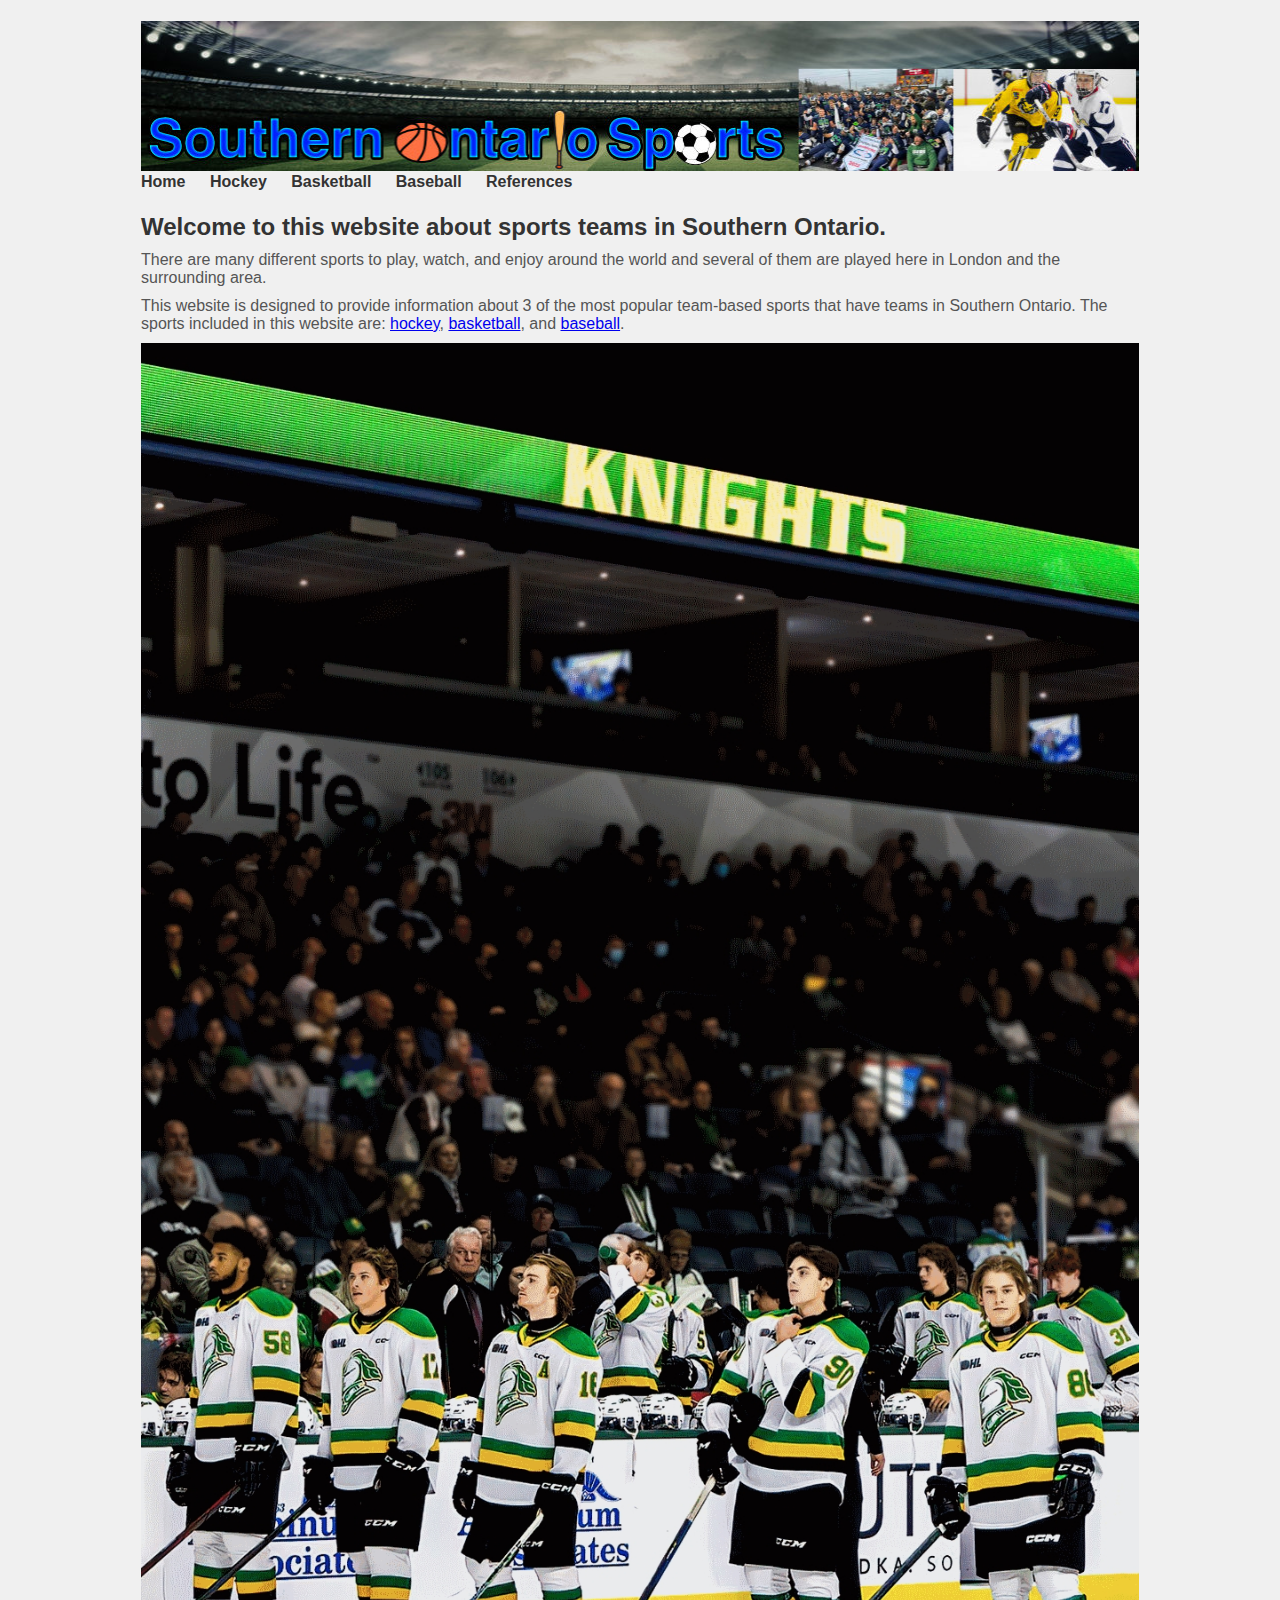
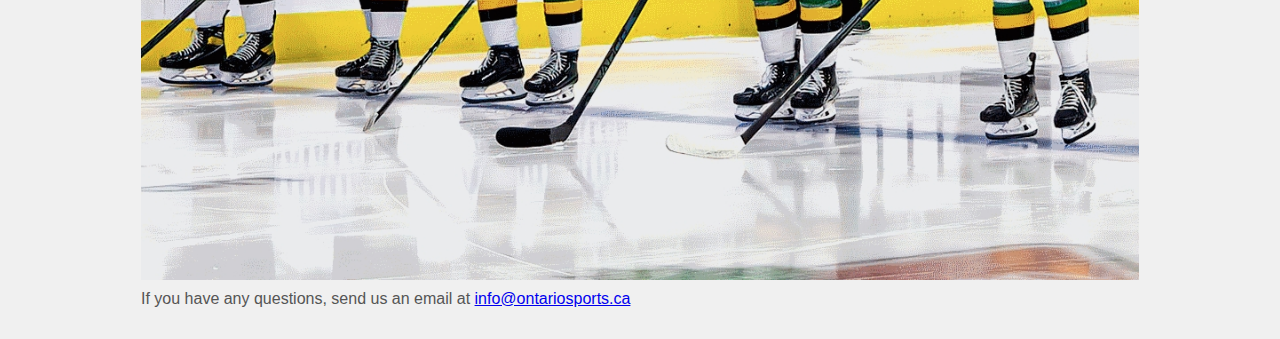
==== index.html @ 32d71a1b "adding" ====
<!DOCTYPE html>
<html>
<head>
    <meta charset="UTF-8">
    <meta name="viewport" content="width=device-width, initial-scale=1">
    <title>Southern Ontario Sports</title>
    <link rel="stylesheet" type="text/css" href="styles.css">
</head>
<body>
    <table class="layout">
        <tr>
            <td colspan="5">
                <img src="images/banner.jpg" alt="Southern Ontario Sports Banner">
            </td>
        </tr>
        <tr>
            <tr>
                <td colspan="5">
                    <nav>
                        <ul>
                            <li><a href="index.html">Home</a></li>
                            <li><a href="hockey.html">Hockey</a></li>
                            <li><a href="basketball.html">Basketball</a></li>
                            <li><a href="baseball.html">Baseball</a></li>
                            <li><a href="references.html">References</a></li>
                        </ul>
                    </nav>
                </td>
            </tr>
            <td colspan="4">
                <h1>Welcome to this website about sports teams in Southern Ontario.</h1>
                <p>There are many different sports to play, watch, and enjoy around the world and several of them are played here in London and the surrounding area.</p>
                <p>This website is designed to provide information about 3 of the most popular team-based sports that have teams in Southern Ontario. The sports included in this website are: <a href="hockey.html">hockey</a>, <a href="basketball.html">basketball</a>, and <a href="baseball.html">baseball</a>.</p>
                <a href="hockey.html">
                    <img src="images/london_knights.jpeg" alt="London Knights" />
                </a>
                <!-- Add another image related to sports teams here -->
                <p>If you have any questions, send us an email at <a href="https://mail.google.com/">info@ontariosports.ca</a></p>
            </td>
        </tr>
    </table>
</body>
</html>
---- styles.css ----
/* Reset some default styles */
body, h1, p, ul, li, a {
    margin: 0;
    padding: 0;
}

/* Apply background color */
body {
    background-color: #f0f0f0;
    font-family: Arial, sans-serif;
    padding: 20px;
}

/* Style the layout table */
table.layout {
    width: 1000px;
    margin: 0 auto;
    border-collapse: collapse;
}

/* Style the banner image */
table.layout img {
    width: 100%;
    display: block;
}

/* Style the navigation menu */
nav ul {
    list-style: none;
}

nav ul li {
    display: inline;
    margin-right: 20px;
}

nav ul li a {
    text-decoration: none;
    color: #333;
    font-weight: bold;
}

/* Style the main content */
h1 {
    font-size: 24px;
    font-weight: bold;
    color: #333;
    margin-top: 20px;
}

p {
    font-size: 16px;
    color: #555;
    margin: 10px 0;
}

/* Style the email link */
a[href^="mailto"] {
    color: #0072C6;
    text-decoration: none;
}

/* Add your own CSS styles for images, links, and other elements as needed */
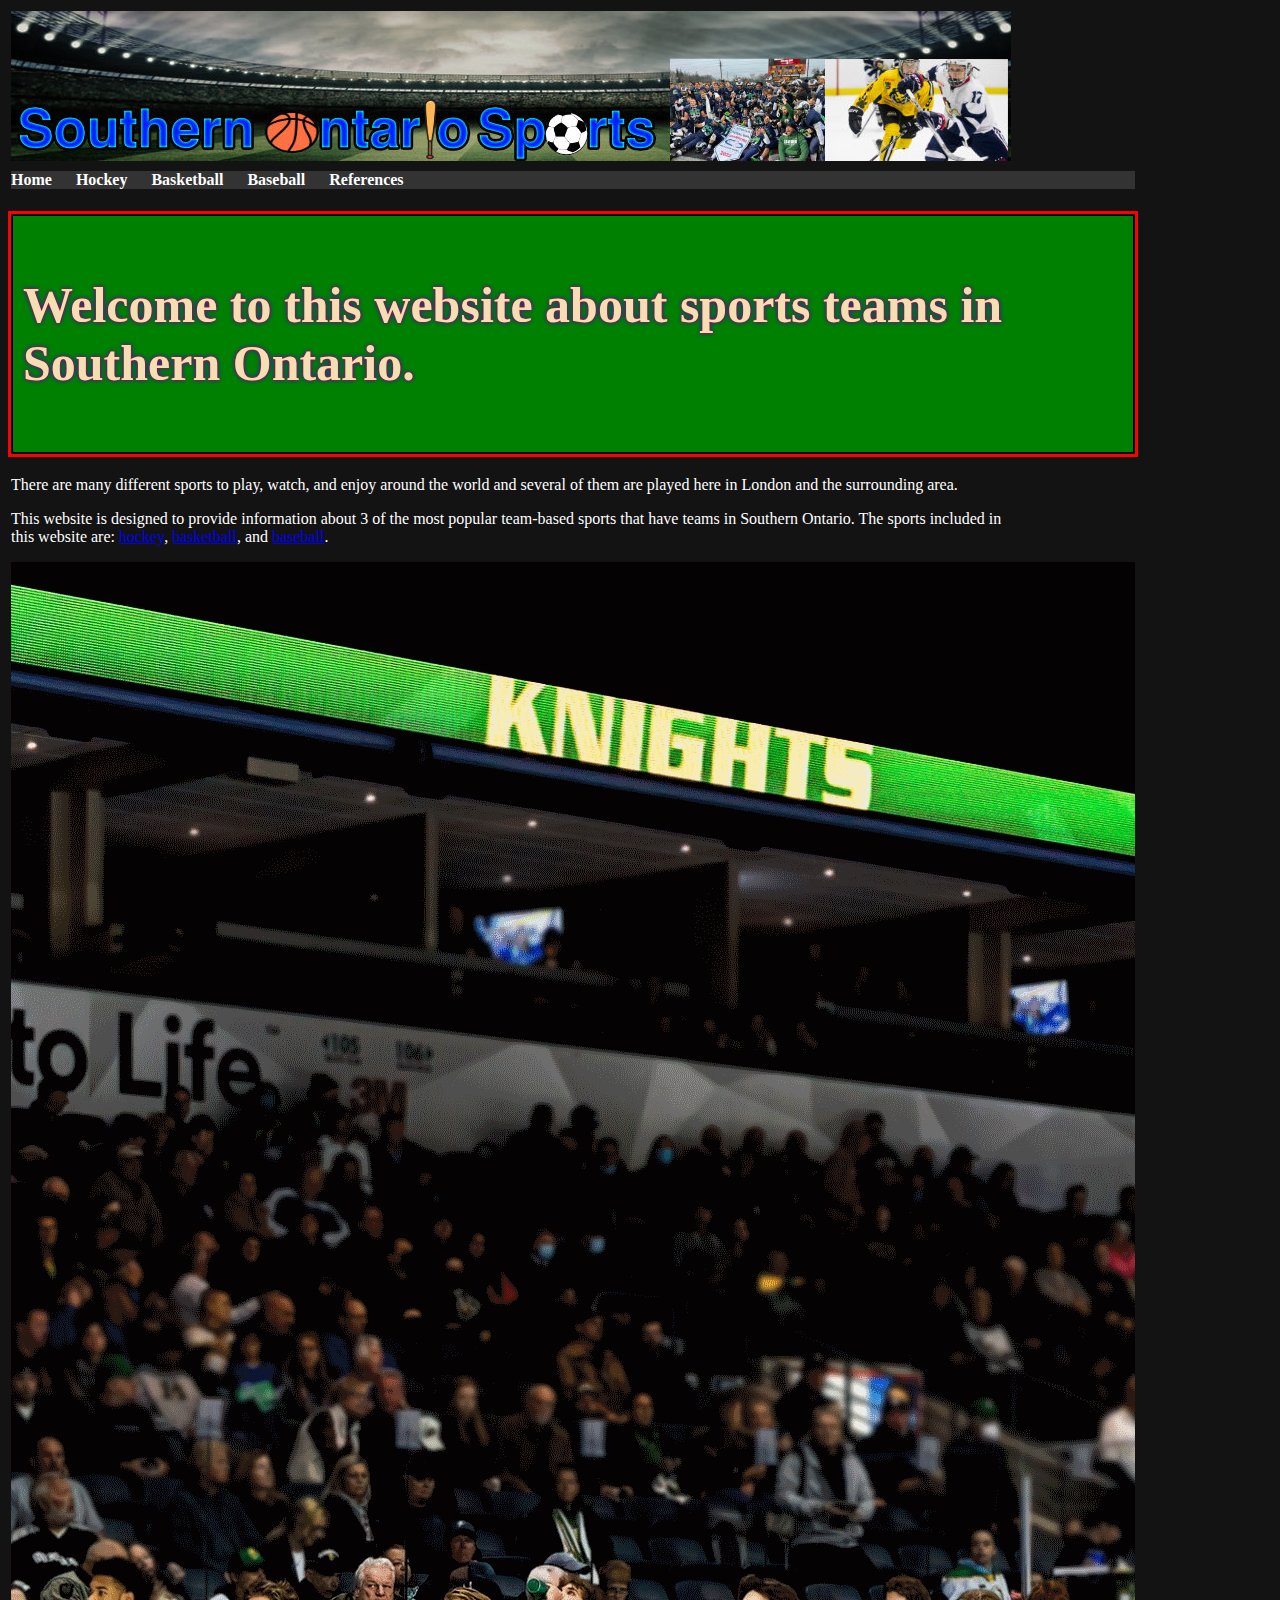
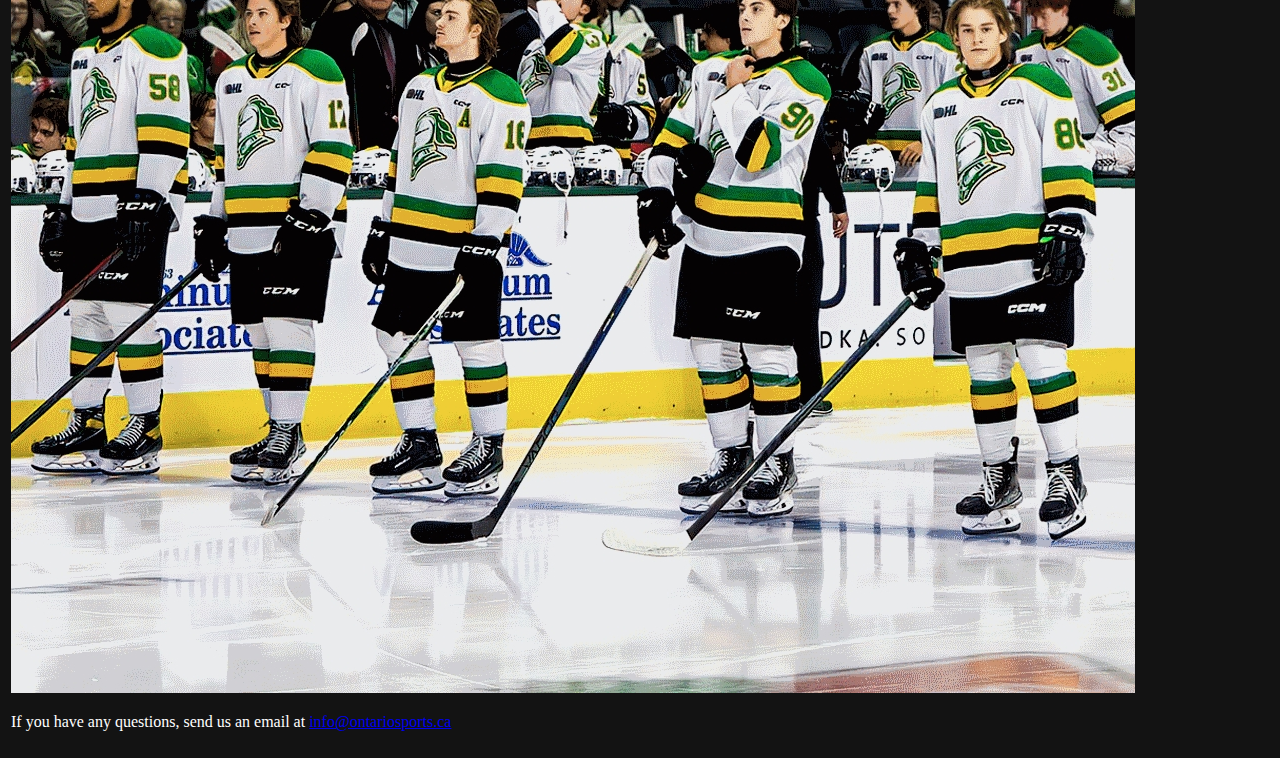
==== commit 5d04b748: "all" ====
--- a/index.html
+++ b/index.html
@@ -1,13 +1,12 @@
 <!DOCTYPE html>
 <html>
 <head>
-    <meta charset="UTF-8">
-    <meta name="viewport" content="width=device-width, initial-scale=1">
+    
     <title>Southern Ontario Sports</title>
     <link rel="stylesheet" type="text/css" href="styles.css">
 </head>
-<body>
-    <table class="layout">
+<body class="body">
+    <table>
         <tr>
             <td colspan="5">
                 <img src="images/banner.jpg" alt="Southern Ontario Sports Banner">
@@ -28,9 +27,9 @@
                 </td>
             </tr>
             <td colspan="4">
-                <h1>Welcome to this website about sports teams in Southern Ontario.</h1>
-                <p>There are many different sports to play, watch, and enjoy around the world and several of them are played here in London and the surrounding area.</p>
-                <p>This website is designed to provide information about 3 of the most popular team-based sports that have teams in Southern Ontario. The sports included in this website are: <a href="hockey.html">hockey</a>, <a href="basketball.html">basketball</a>, and <a href="baseball.html">baseball</a>.</p>
+                <h1 class="bolder"><p class="coolHeader">Welcome to this website about sports teams in Southern Ontario.</p></h1>
+                <p class="body">There are many different sports to play, watch, and enjoy around the world and several of them are played here in London and the surrounding area.</p>
+                <p class="body">This website is designed to provide information about 3 of the most popular team-based sports that have teams in Southern Ontario. The sports included in this website are: <a href="hockey.html">hockey</a>, <a href="basketball.html">basketball</a>, and <a href="baseball.html">baseball</a>.</p>
                 <a href="hockey.html">
                     <img src="images/london_knights.jpeg" alt="London Knights" />
                 </a>
--- a/styles.css
+++ b/styles.css
@@ -1,63 +1,79 @@
-/* Reset some default styles */
-body, h1, p, ul, li, a {
-    margin: 0;
-    padding: 0;
+.bolder {
+    border: 2px solid black;
+    outline-style: solid;
+    outline-color: red;
+    background-color: green;
+    padding: 10px; /* Add padding inside the border */
 }
 
-/* Apply background color */
-body {
-    background-color: #f0f0f0;
-    font-family: Arial, sans-serif;
-    padding: 20px;
+.coolHeader {
+    text-shadow: 0 0 3px #FF0000, 0 0 5px #0000FF;
+    font-weight: bold;
+    font-size: 50px;
+    color: wheat;
+    
 }
 
-/* Style the layout table */
-table.layout {
-    width: 1000px;
-    margin: 0 auto;
-    border-collapse: collapse;
+.mediumHeader{
+    font-size: 24px;
+    color: lightblue; /* Text color */
+    margin-bottom: 15px; /* Bottom margin for spacing */
+    margin-bottom: 15px; /* Bottom margin for spacing */
+    text-shadow: 2px 2px 4px rgba(255, 255, 255, 0.8); /* White outline */
 }
 
-/* Style the banner image */
-table.layout img {
-    width: 100%;
-    display: block;
+.playersBorder {
+    border: 2px solid lightgoldenrodyellow; /* Border color */
+    padding: 15px; /* Padding for space inside the border */
+    margin-bottom: 20px; /* Bottom margin for spacing between player profiles */
+    overflow: hidden; /* Clear float to contain floated image */
 }
 
-/* Style the navigation menu */
+.playersImg {
+    float: left; /* Float the image to the left */
+    margin-right: 15px; /* Right margin for spacing between image and text */
+    max-width: 150px; /* Adjust the maximum width of the image */
+}
+
+
+.players {
+    font-size: 20px;
+    color: lightsalmon; /* Text color */
+    margin-bottom: 10px; /* Bottom margin for spacing */
+    text-shadow: 1px 1px 2px rgba(255, 255, 255, 0.8); /* White outline */
+}
+
+
+.body {
+    background-color: #131313; /* Set a light gray background color for the entire page */
+    width: 1000px; /* Limit the maximum width of the page to 1000 pixels */
+    color: white;
+}
+
+
+
 nav ul {
-    list-style: none;
+    list-style: none; /* Remove default list styles */
+    padding: 0; /* Remove default padding */
+    margin: 0; /* Remove default margin */
+    background-color: #333; /* Set background color for the navigation bar */
+    overflow: hidden; /* Hide overflowing content */
 }
 
 nav ul li {
-    display: inline;
-    margin-right: 20px;
+    display: inline; /* Display list items horizontally */
+    margin-right: 20px; /* Add space between list items */
 }
 
 nav ul li a {
-    text-decoration: none;
-    color: #333;
-    font-weight: bold;
+    text-decoration: none; /* Remove underline from links */
+    color: white; /* Set text color for links */
+    font-weight: bold; /* Set font weight for links */
 }
 
-/* Style the main content */
-h1 {
-    font-size: 24px;
-    font-weight: bold;
-    color: #333;
-    margin-top: 20px;
+h1.bolder {
+    font-weight: bold; /* Set font weight for the specific h1 heading */
 }
 
-p {
-    font-size: 16px;
-    color: #555;
-    margin: 10px 0;
-}
 
-/* Style the email link */
-a[href^="mailto"] {
-    color: #0072C6;
-    text-decoration: none;
-}
 
-/* Add your own CSS styles for images, links, and other elements as needed */
